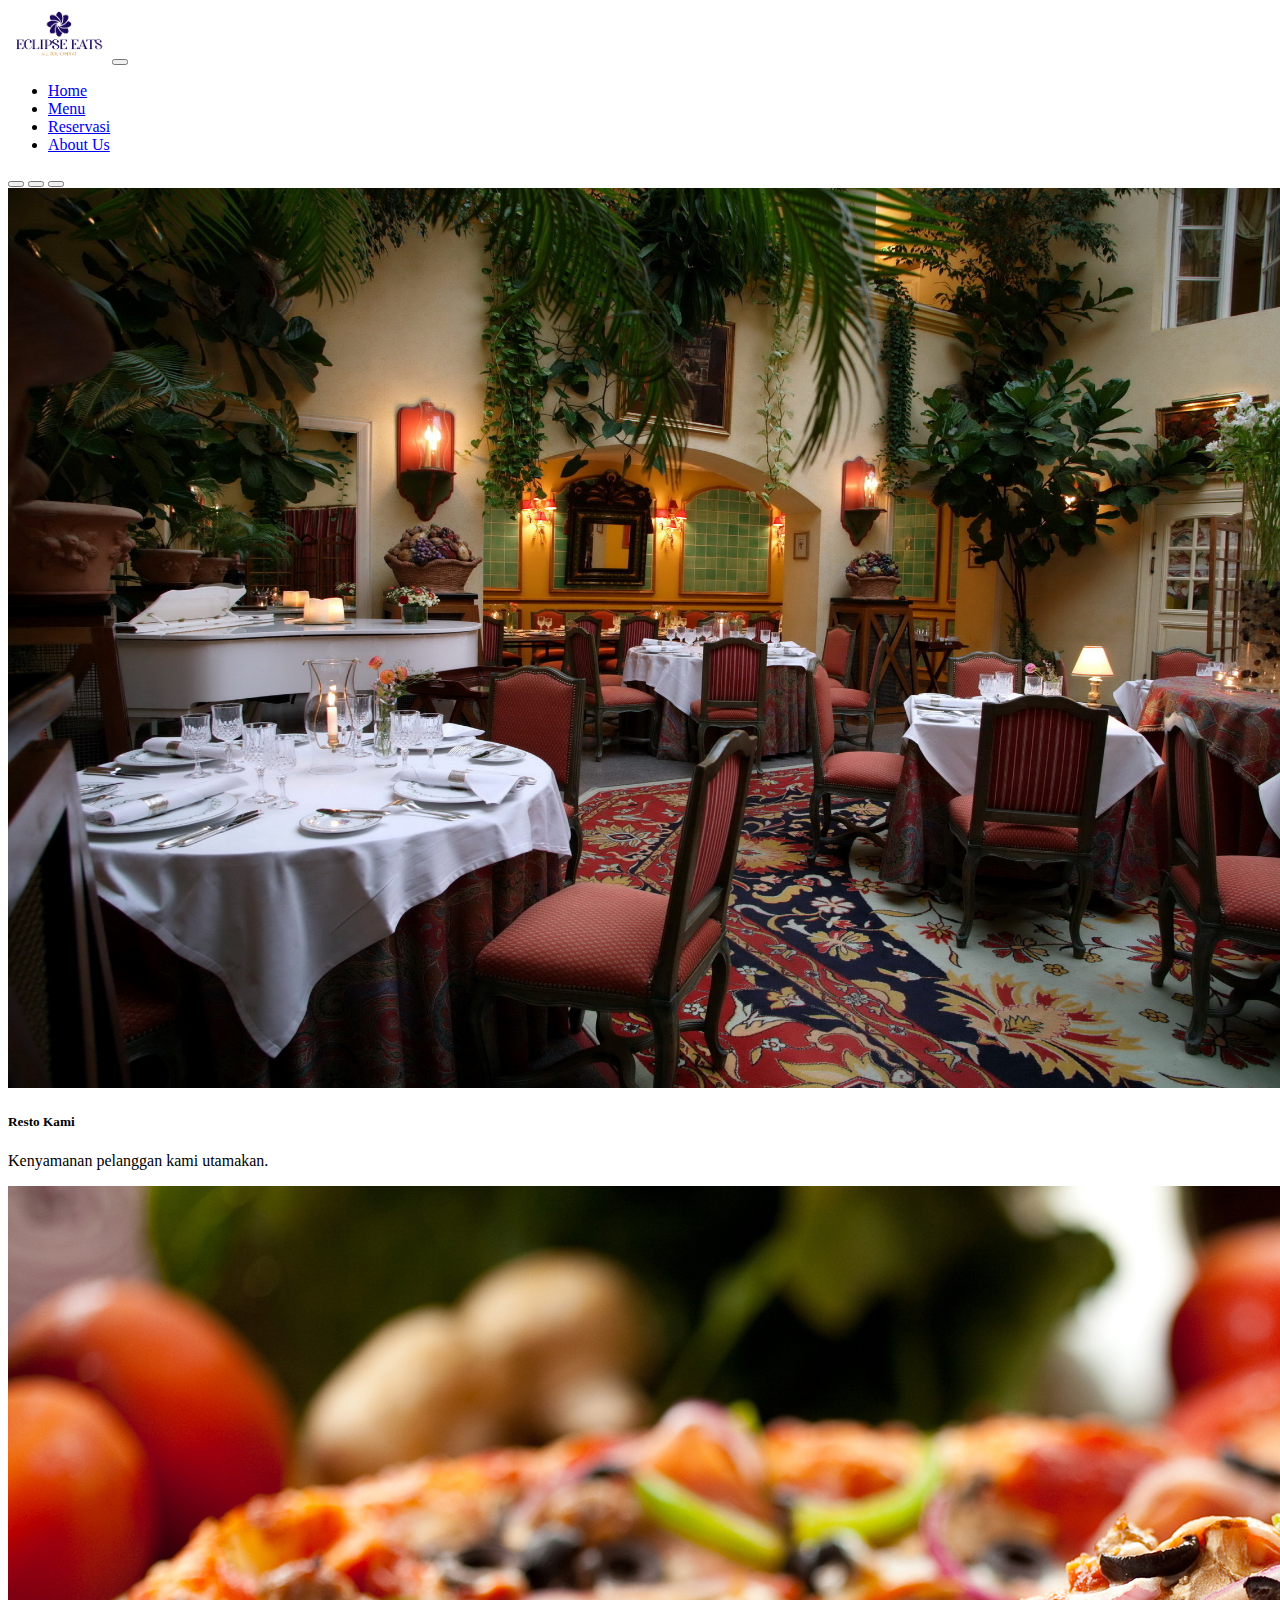
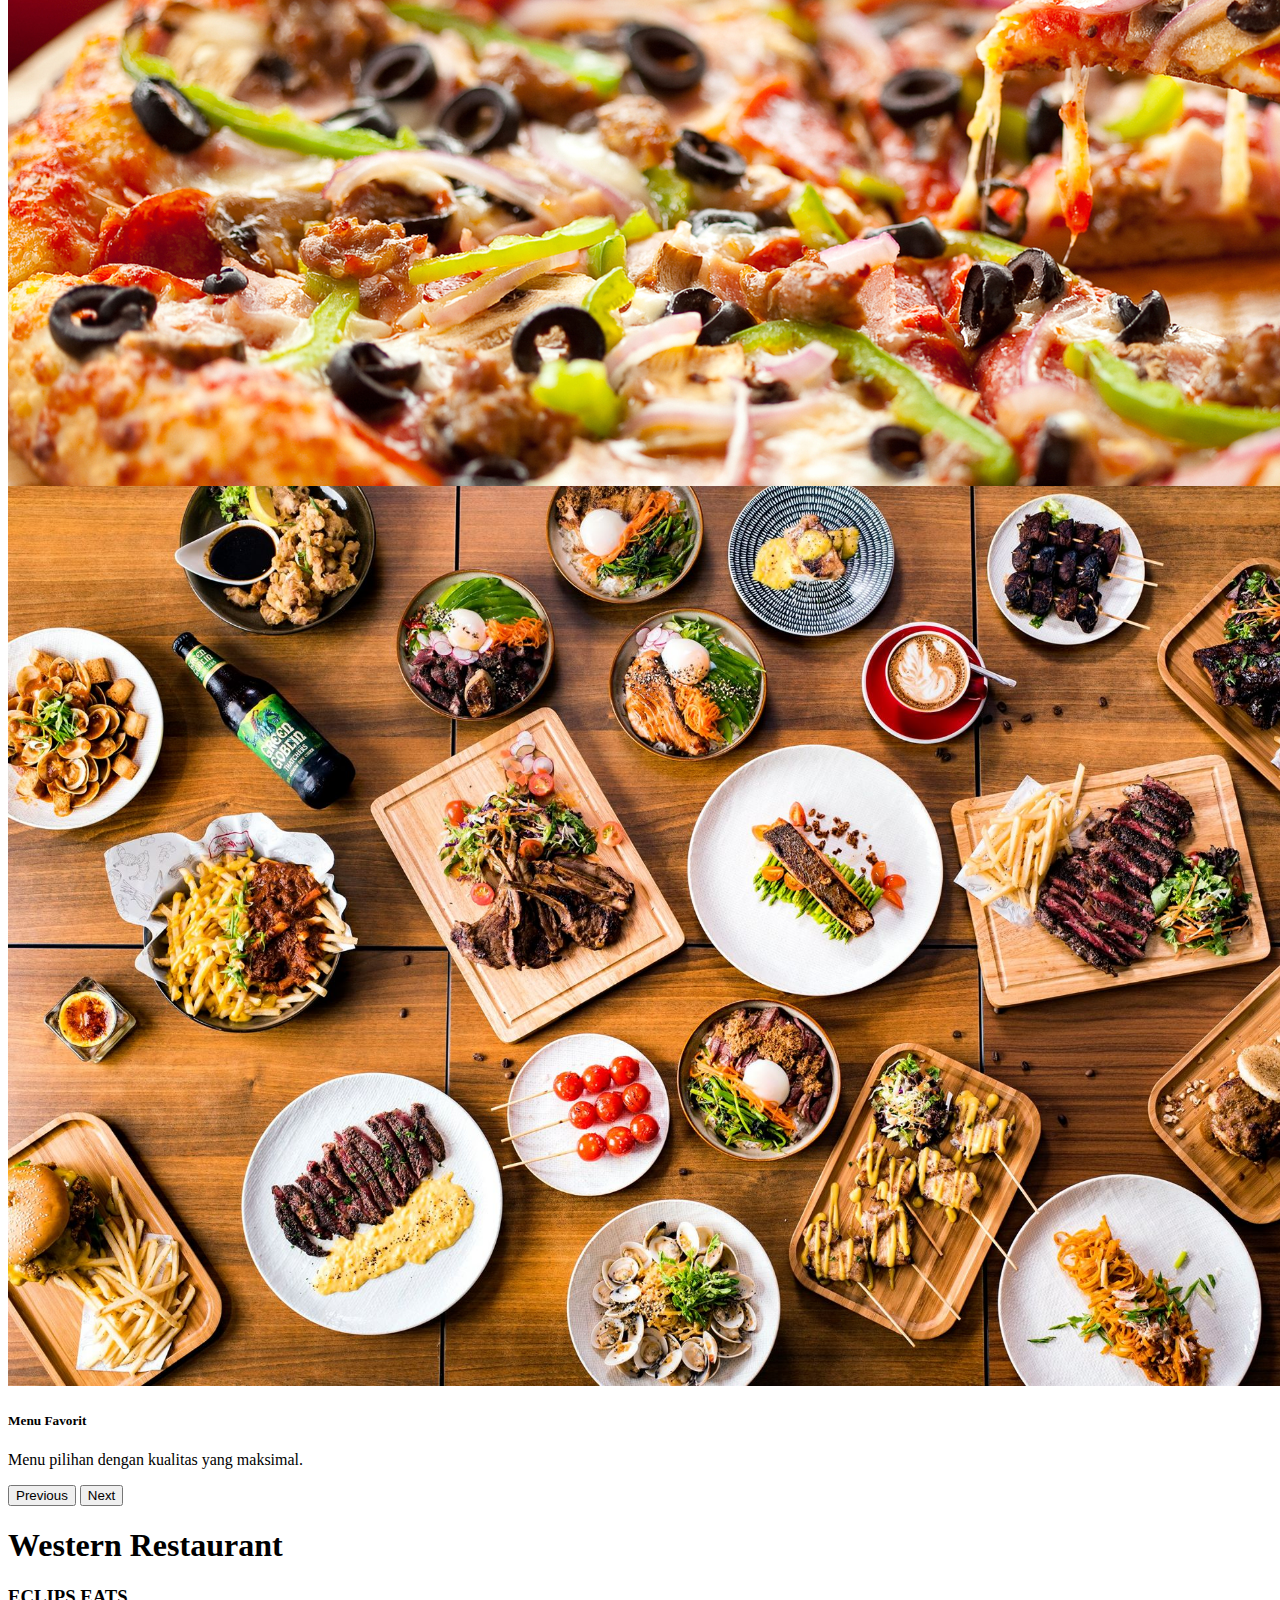
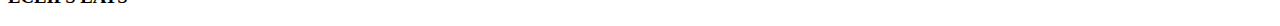
==== index.html @ e8cee161 "Update and rename Untitled-1.html to index.html" ====
<!doctype html>
<html lang="en">
  <head>
    <meta charset="utf-8">
    <meta name="viewport" content="width=device-width, initial-scale=1">
    <title>Bootstrap demo</title>
    <link href="https://cdn.jsdelivr.net/npm/bootstrap@5.3.2/dist/css/bootstrap.min.css" rel="stylesheet" integrity="sha384-T3c6CoIi6uLrA9TneNEoa7RxnatzjcDSCmG1MXxSR1GAsXEV/Dwwykc2MPK8M2HN" crossorigin="anonymous">
  </head>
  <body>
    <nav class="navbar navbar-expand-lg bg-body-tertiary fixed-top" >
      <div class="container-fluid">
        <img src="Logo.png" alt="logo" width="100px">
        <button class="navbar-toggler" type="button" data-bs-toggle="collapse" data-bs-target="#navbarNav" aria-controls="navbarNav" aria-expanded="false" aria-label="Toggle navigation">
          <span class="navbar-toggler-icon"></span>
        </button>
        <div class="collapse navbar-collapse" id="navbarNav">
          <ul class="navbar-nav ms-auto">
            <li class="nav-item">
              <a class="nav-link active" aria-current="page" href="#">Home</a>
            </li>
            <li class="nav-item">
              <a class="nav-link" href="#">Menu</a>
            </li>
            <li class="nav-item">
              <a class="nav-link" href="#">Reservasi</a>
            </li>
            <li class="nav-item">
              <a class="nav-link" href="#">About Us</a>
            </li>
          </ul>
        </div>
      </div>
    </nav>

    <!--Home-->
    <section>
    <div id="carouselExampleDark" class="carousel carousel-dark slide text-center" >
      <div class="carousel-indicators">
        <button type="button" data-bs-target="#carouselExampleDark" data-bs-slide-to="0" class="active" aria-current="true" aria-label="Slide 1"></button>
        <button type="button" data-bs-target="#carouselExampleDark" data-bs-slide-to="1" aria-label="Slide 2"></button>
        <button type="button" data-bs-target="#carouselExampleDark" data-bs-slide-to="2" aria-label="Slide 3"></button>
      </div>
      <div class="carousel-inner">
        <div class="carousel-item active" data-bs-interval="10000">
          <img src="bgresto.jpg" class="d-block w-100" alt="..." style="height: 100vh;">
          <div class="carousel-caption d-none d-md-block" style="background-color: white;" >
            <h5 style="color: black; font-weight: bold;">Resto Kami</h5>
            <p style="color: black;">Kenyamanan pelanggan kami utamakan.</p>
          </div>
        </div>
        <div class="carousel-item" data-bs-interval="2000"style="height: 100vh;">
          <img src="bgpizza1.jpg" class="d-block w-100" alt="...">
          <div class="carousel-caption d-none d-md-block" style="background-color: white;">
            <h5 style="color: black;">Best Seller</h5>
            <p style="color: black;">Pizza dibuat dengan bahan premium.</p>
          </div>
        </div>
        <div class="carousel-item">
          <img src="bgmenu1.jpg" class="d-block w-100" alt="..."style="height: 100vh;">
          <div class="carousel-caption d-none d-md-block" style="background-color: white;">
            <h5 style="color: black;">Menu Favorit</h5>
            <p style="color: black;">Menu pilihan dengan kualitas yang maksimal. </p>
          </div>
        </div>
      </div>
      <button class="carousel-control-prev" type="button" data-bs-target="#carouselExampleDark" data-bs-slide="prev">
        <span class="carousel-control-prev-icon" aria-hidden="true"></span>
        <span class="visually-hidden">Previous</span>
      </button>
      <button class="carousel-control-next" type="button" data-bs-target="#carouselExampleDark" data-bs-slide="next">
        <span class="carousel-control-next-icon" aria-hidden="true"></span>
        <span class="visually-hidden">Next</span>
      </button>
    </div>
  </section>
  <!-- Home -->

  <!--  -->
  <div class="container">
    <div class="row">
      <div class="col">
        <h1> Western Restaurant </h1>
        <h3> ECLIPS EATS</h3>
      </div>
    </div>
  </div>
    <script src="https://cdn.jsdelivr.net/npm/bootstrap@5.3.2/dist/js/bootstrap.bundle.min.js" integrity="sha384-C6RzsynM9kWDrMNeT87bh95OGNyZPhcTNXj1NW7RuBCsyN/o0jlpcV8Qyq46cDfL" crossorigin="anonymous"></script>
  </body>
</html>
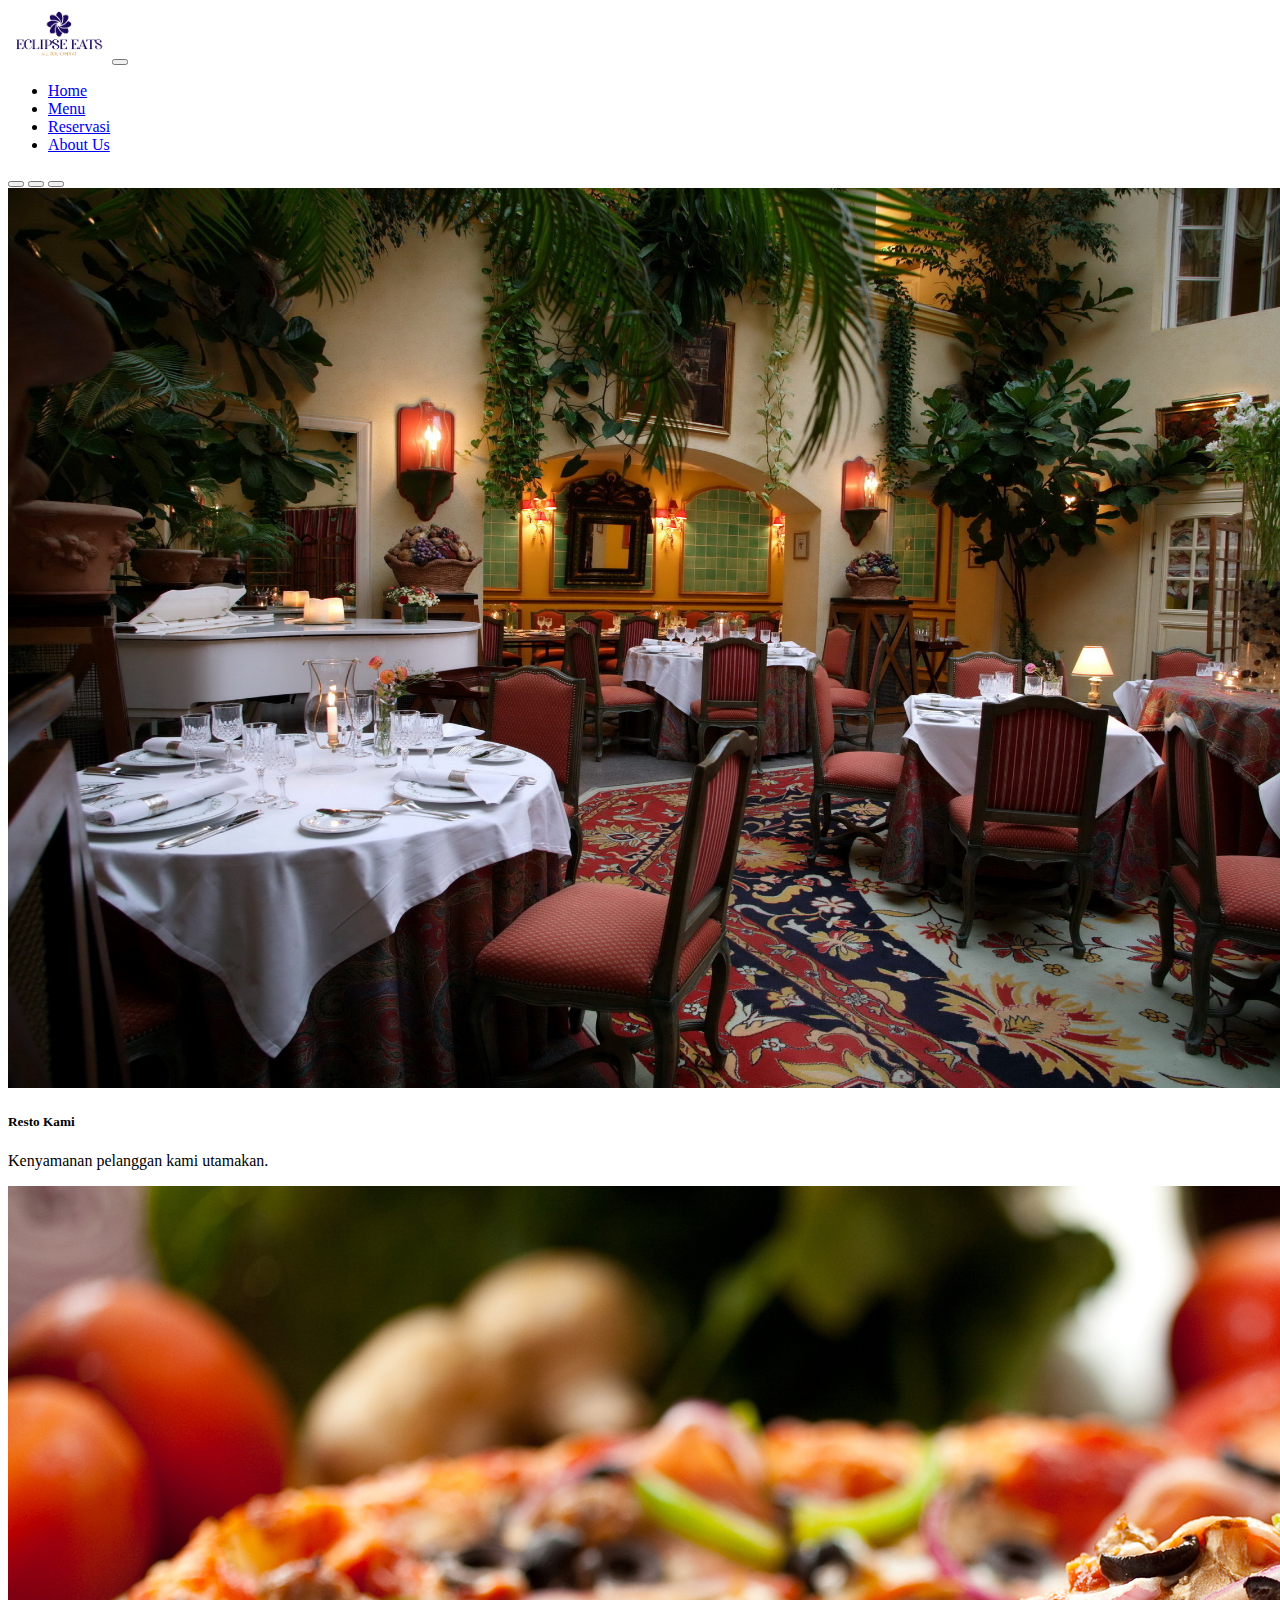
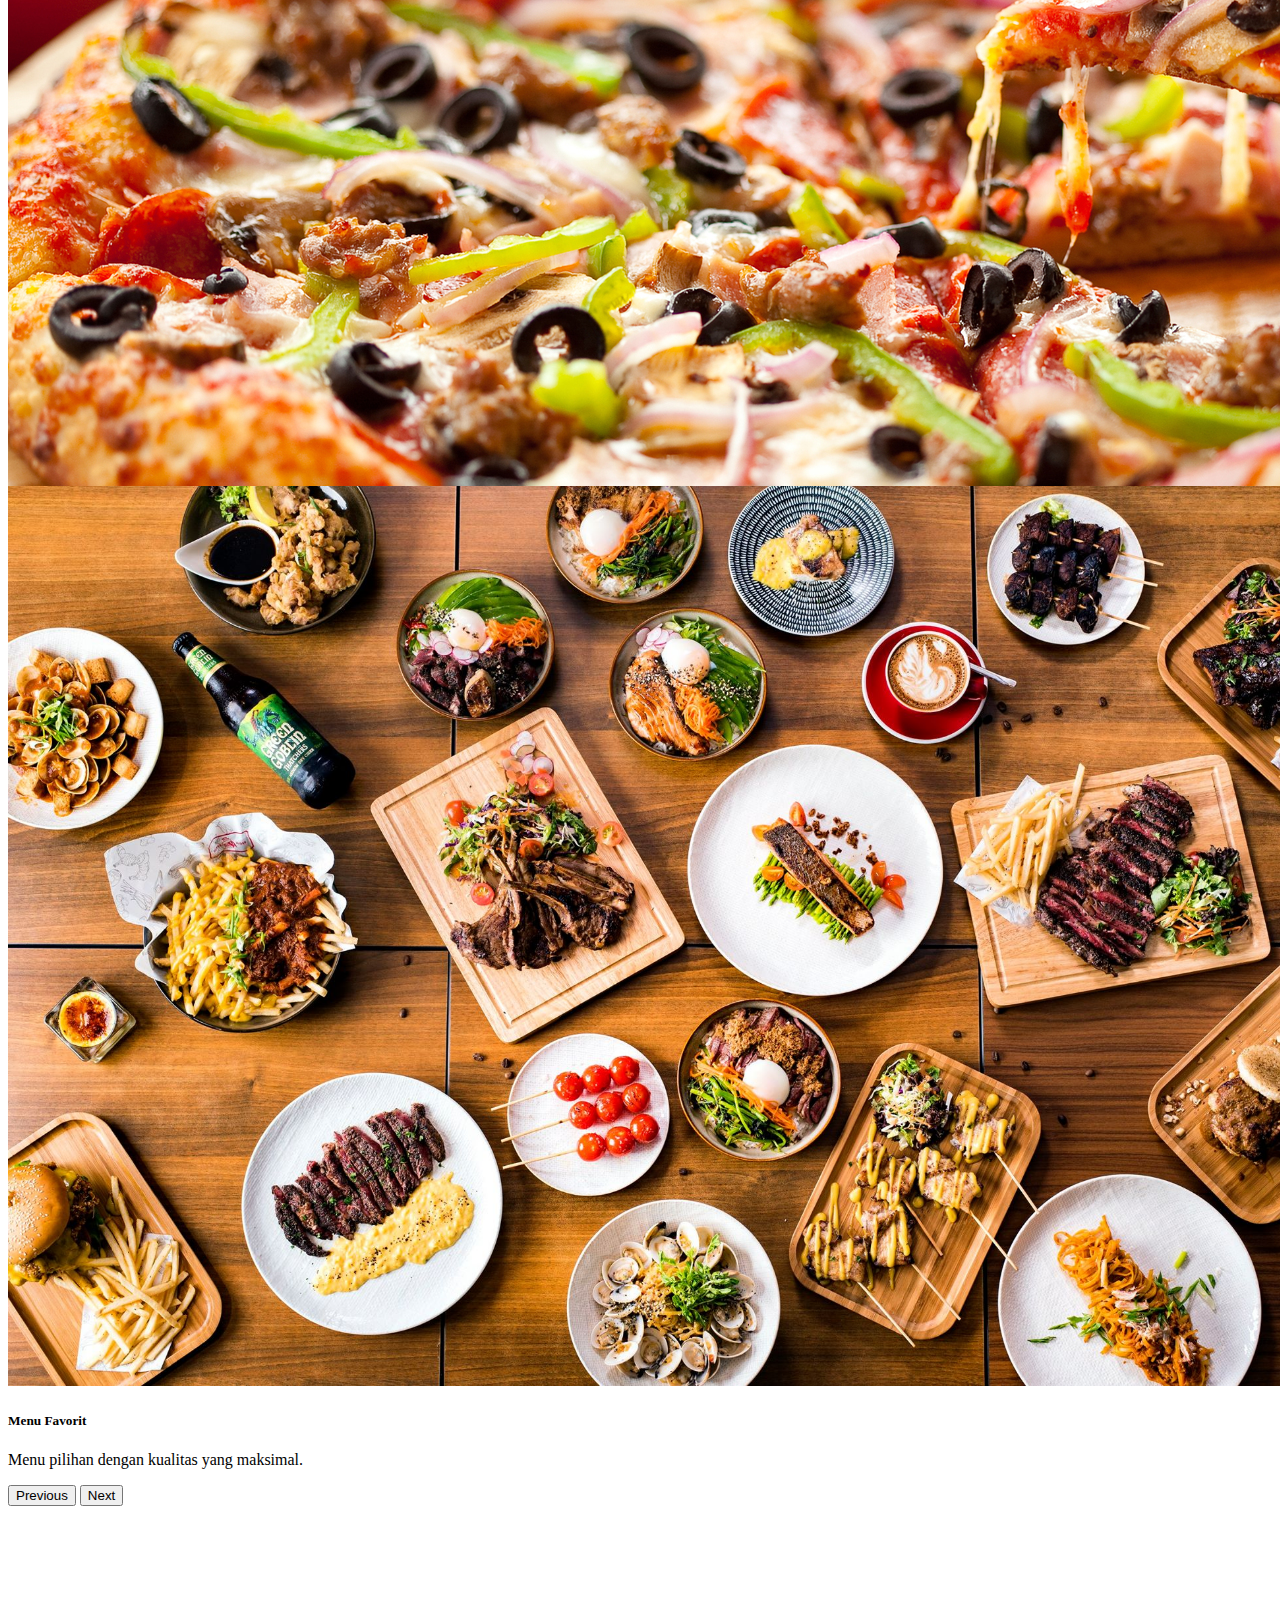
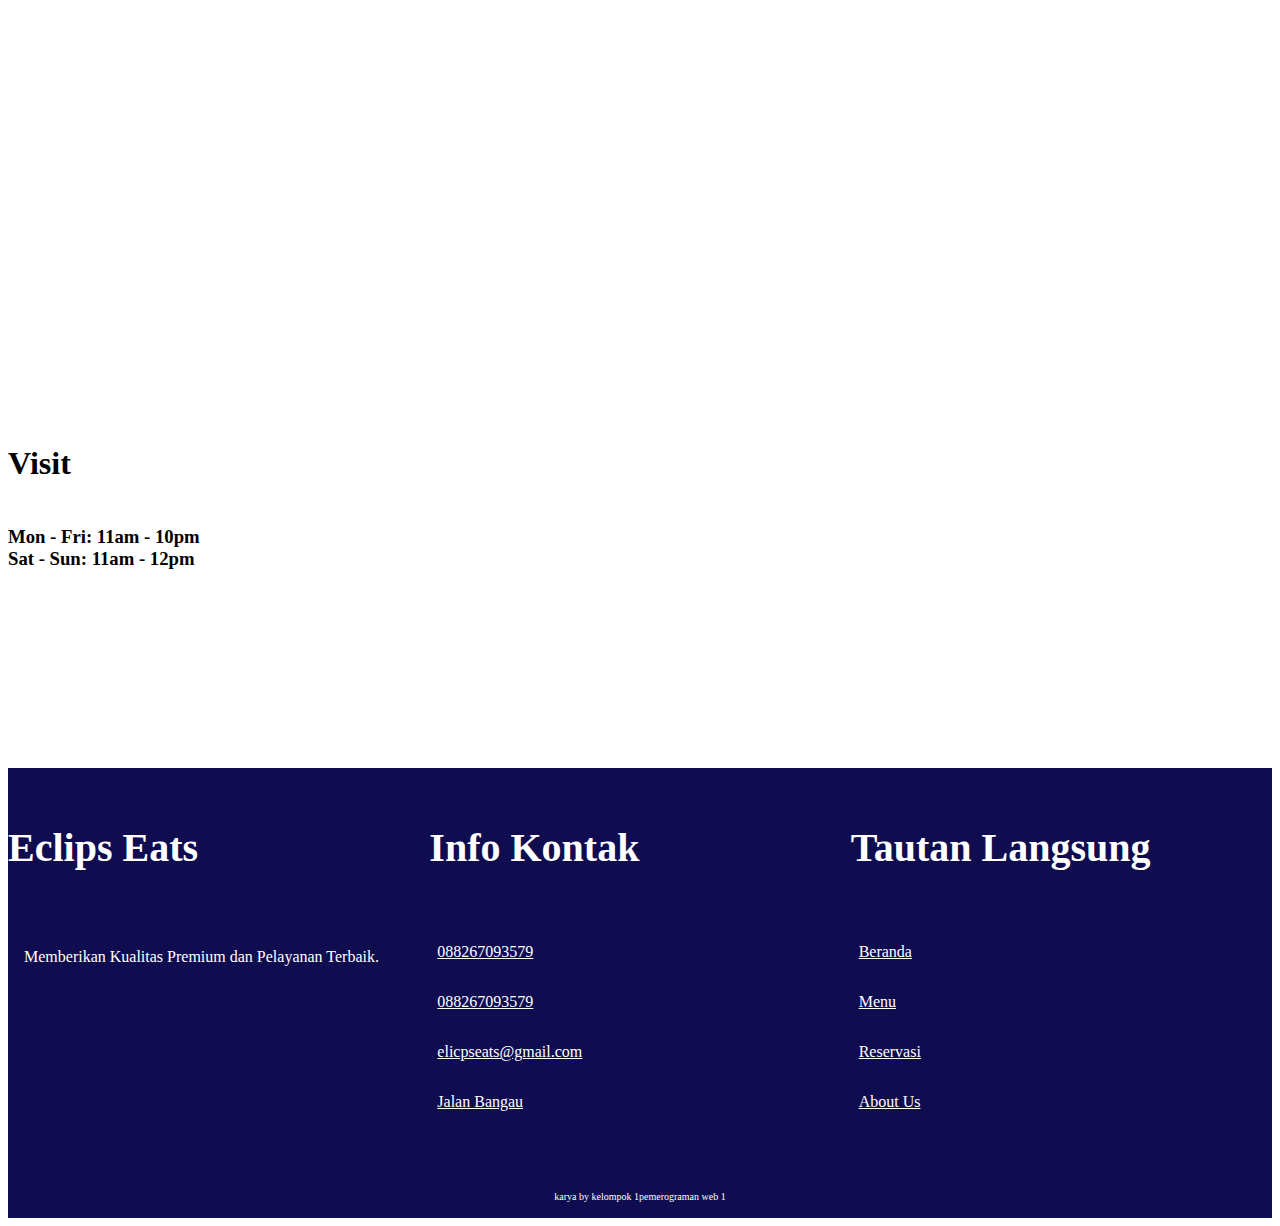
==== commit 8defc4f9: "Add files via upload" ====
--- a/index.html
+++ b/index.html
@@ -3,8 +3,9 @@
   <head>
     <meta charset="utf-8">
     <meta name="viewport" content="width=device-width, initial-scale=1">
-    <title>Bootstrap demo</title>
+    <title>Eclips Eats</title>
     <link href="https://cdn.jsdelivr.net/npm/bootstrap@5.3.2/dist/css/bootstrap.min.css" rel="stylesheet" integrity="sha384-T3c6CoIi6uLrA9TneNEoa7RxnatzjcDSCmG1MXxSR1GAsXEV/Dwwykc2MPK8M2HN" crossorigin="anonymous">
+    <link rel="stylesheet" href="home.css">
   </head>
   <body>
     <nav class="navbar navbar-expand-lg bg-body-tertiary fixed-top" >
@@ -19,13 +20,13 @@
               <a class="nav-link active" aria-current="page" href="#">Home</a>
             </li>
             <li class="nav-item">
-              <a class="nav-link" href="#">Menu</a>
+              <a class="nav-link" href="menu.html">Menu</a>
             </li>
             <li class="nav-item">
-              <a class="nav-link" href="#">Reservasi</a>
+              <a class="nav-link" href="reservasi.html">Reservasi</a>
             </li>
             <li class="nav-item">
-              <a class="nav-link" href="#">About Us</a>
+              <a class="nav-link" href="aboutus.html">About Us</a>
             </li>
           </ul>
         </div>
@@ -76,14 +77,75 @@
   <!-- Home -->
 
   <!--  -->
-  <div class="container">
-    <div class="row">
-      <div class="col">
-        <h1> Western Restaurant </h1>
-        <h3> ECLIPS EATS</h3>
+  <section style="padding-top: 4rem">
+    <div class="container">
+      <div class="row">
+        <div class="col-md-8">
+          <iframe
+          src="https://www.google.com/maps/embed?pb=!1m18!1m12!1m3!1d249.0290612815033!2d104.76495141579183!3d-2.968397442003049!2m3!1f0!2f0!3f0!3m2!1i1024!2i768!4f13.1!3m3!1m2!1s0x2e3b766fc5e4405d%3A0x79d88d39c00c1db5!2sJl.%20Bangau%20No.56%2C%209%20Ilir%2C%20Kec.%20Ilir%20Tim.%20II%2C%20Kota%20Palembang%2C%20Sumatera%20Selatan%2030114!5e0!3m2!1sid!2sid!4v1698246922438!5m2!1sid!2sid" width="600" height="450" style="border:0;" allowfullscreen="" loading="lazy" referrerpolicy="no-referrer-when-downgrade"
+          allowfullscreen=""
+          loading="lazy"
+          referrerpolicy="no-referrer-when-downgrade"
+          class="map"
+          width="800px"
+          height="500px"></iframe>
+        </div>
+        <div class="col">
+          <p>
+            <h1><b>Visit</b></h1>
+            <h3>
+            <br>Mon - Fri: 11am - 10pm
+            <br>Sat - Sun: 11am - 12pm
+            </h3>
+          </p>
+        </div>
       </div>
     </div>
-  </div>
-    <script src="https://cdn.jsdelivr.net/npm/bootstrap@5.3.2/dist/js/bootstrap.bundle.min.js" integrity="sha384-C6RzsynM9kWDrMNeT87bh95OGNyZPhcTNXj1NW7RuBCsyN/o0jlpcV8Qyq46cDfL" crossorigin="anonymous"></script>
+  </section>
+   
+      <!--footer section-->
+      <br />
+      <br />
+      <br />
+      <br />
+      <br />
+      <br />
+      <br />
+      <br />
+      <br />
+      <br />
+      <section class="footer">
+        <div class="box-container">
+          <div class="box">
+            <h3>Eclips Eats <i class="fa fa-cutlery"></i></h3>
+            <p>Memberikan Kualitas Premium dan Pelayanan Terbaik.</p>
+            <div class="share">
+              <a href="#" class="fab fa-facebook-f"></a>
+              <a href="#" class="fab fa-twitter"></a>
+              <a href="#" class="fab fa-instagram"></a>
+              <a href="#" class="fab fa-linkedin"></a>
+            </div>
+          </div>
+  
+          <div class="box">
+            <h3>Info Kontak</h3>
+            <a href="#" class="links"><i class="fas fa-phone"></i>088267093579</a>
+            <a href="#" class="links"><i class="fas fa-phone"></i>088267093579</a>
+            <a href="#" class="links"><i class="fas fa-envelope"></i>elicpseats@gmail.com</a>
+            <a href="#" class="links"><i class="fas fa-map-marker-alt"></i>Jalan Bangau</a>
+          </div>
+  
+          <div class="box">
+            <h3>Tautan Langsung</h3>
+            <a href="#" class="links"><i class="fas fa-arrow-right"></i>Beranda</a>
+            <a href="menu.html" class="links"><i class="fas fa-arrow-right"></i>Menu</a>
+            <a href="reservasi.html" class="links"><i class="fas fa-arrow-right"></i>Reservasi</a>
+            <a href="aboutus.html" class="links"><i class="fas fa-arrow-right"></i>About Us</a>
+          </div>
+        </div>
+        <div class="credit">karya by <span>kelompok 1</span>pemerograman web 1</div>
+      </section>
+      <script src="https://cdn.jsdelivr.net/npm/bootstrap@5.3.2/dist/js/bootstrap.bundle.min.js" integrity="sha384-C6RzsynM9kWDrMNeT87bh95OGNyZPhcTNXj1NW7RuBCsyN/o0jlpcV8Qyq46cDfL" crossorigin="anonymous"></script>
+      
   </body>
-</html>
+</html>--- a/home.css
+++ b/home.css
@@ -0,0 +1,95 @@
+.footer {
+    background-color: #0f0c50;
+    color: #fff;
+  }
+  .footer .box-container {
+    display: grid;
+    grid-template-columns: repeat(auto-fit, minmax(25rem, 1fr));
+    gap: 1, 5rem;
+  }
+  
+  .footer .box-container .box h3 {
+    font-size: 2.5rem;
+    color: var(--whithe);
+    padding: 1rem 0;
+  }
+  .footer .box-container .box h3 i {
+    color: var(--whithe);
+  }
+  .footer .box-container .box .links {
+    display: block;
+    font-size: 1rem;
+    color: var(--whithe);
+    padding: 1rem 0;
+  }
+  .footer .box-container .box .links i {
+    color: var(--kuning);
+    padding-right: 0.5rem;
+  }
+  .footer .box-container .box .links:hover i {
+    padding-right: 2rem;
+  }
+  .footer .box-container .box p {
+    line-height: 1.8;
+    font-size: 1rem;
+    color: var(--whithe);
+    padding: 1rem 0;
+    margin-left: 1rem;
+  }
+  
+  .footer .box-container .box .share a {
+    height: 4rem;
+    width: 4rem;
+    line-height: 2rem;
+    border-radius: 0.5rem;
+    font-size: 1rem;
+    color: var(--merah);
+    margin-left: 1rem;
+    background: #eee;
+    text-align: center;
+  }
+  .footer .box-container .box .share a:hover {
+    background: var(--kuning);
+    color: black;
+  }
+  .footer .box-container .box .email {
+    width: 90%;
+    margin: 0.5rem 0;
+    padding: 1rem;
+    border-radius: 1.5rem;
+    background: #fff;
+    font-size: 1rem;
+    color: var(--black);
+    text-transform: none;
+  }
+  
+  .footer .box-container .box .btnt {
+    margin-top: 2rem;
+    display: inline-block;
+    padding: 1rem 3rem;
+    font-size: 1rem;
+    color: #fff;
+    background-color: var(--kuning);
+    border-radius: 0.5rem;
+  }
+  .footer .box-container .box .btnt:hover {
+    background-color: black;
+  }
+  
+  .footer .box-container .box .payment-img {
+    margin-top: 2rem;
+    height: 8rem;
+  }
+  .footer .credit {
+    text-align: center;
+    margin-top: 2rem;
+    padding: 1rem;
+    padding-top: 2rem;
+    color: var(--kuning);
+    border-top: var(--border);
+    font-size: 10px;
+  }
+  
+  .footer .credit span {
+    color: var(--whithe);
+  }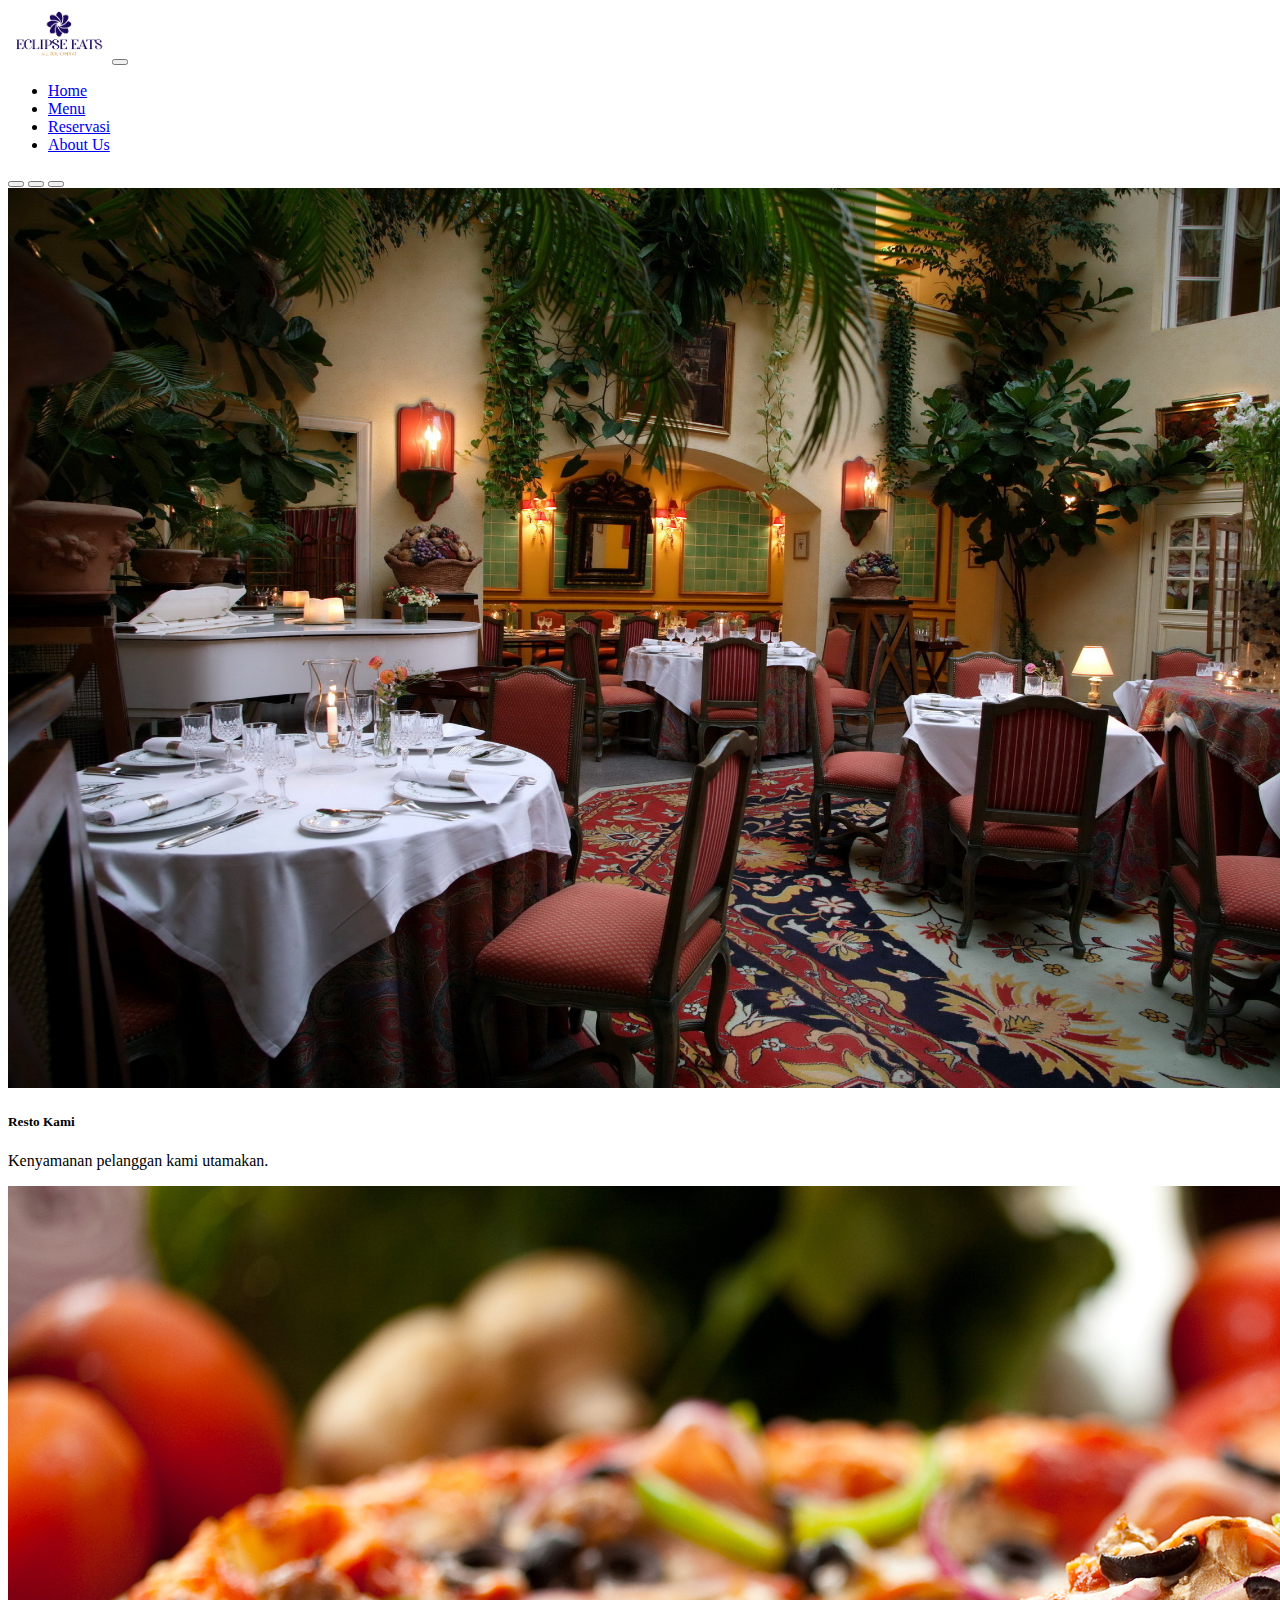
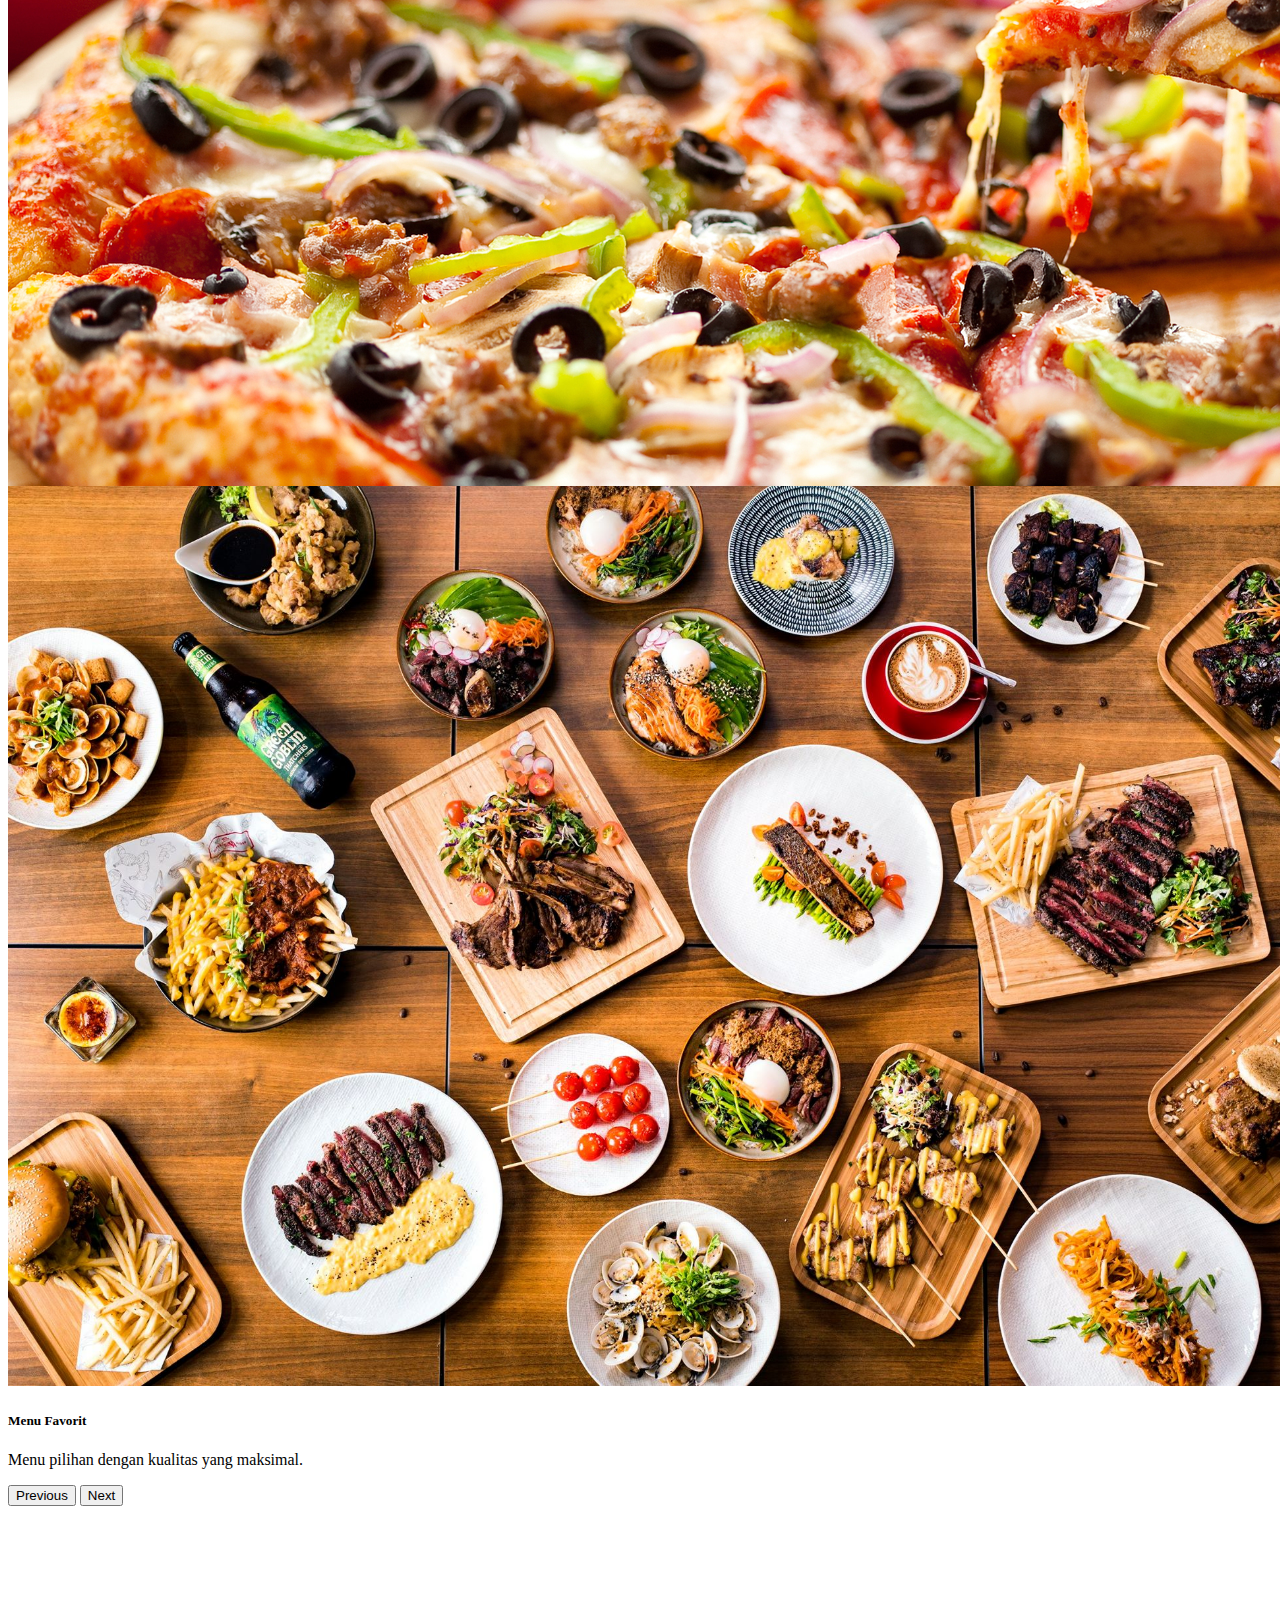
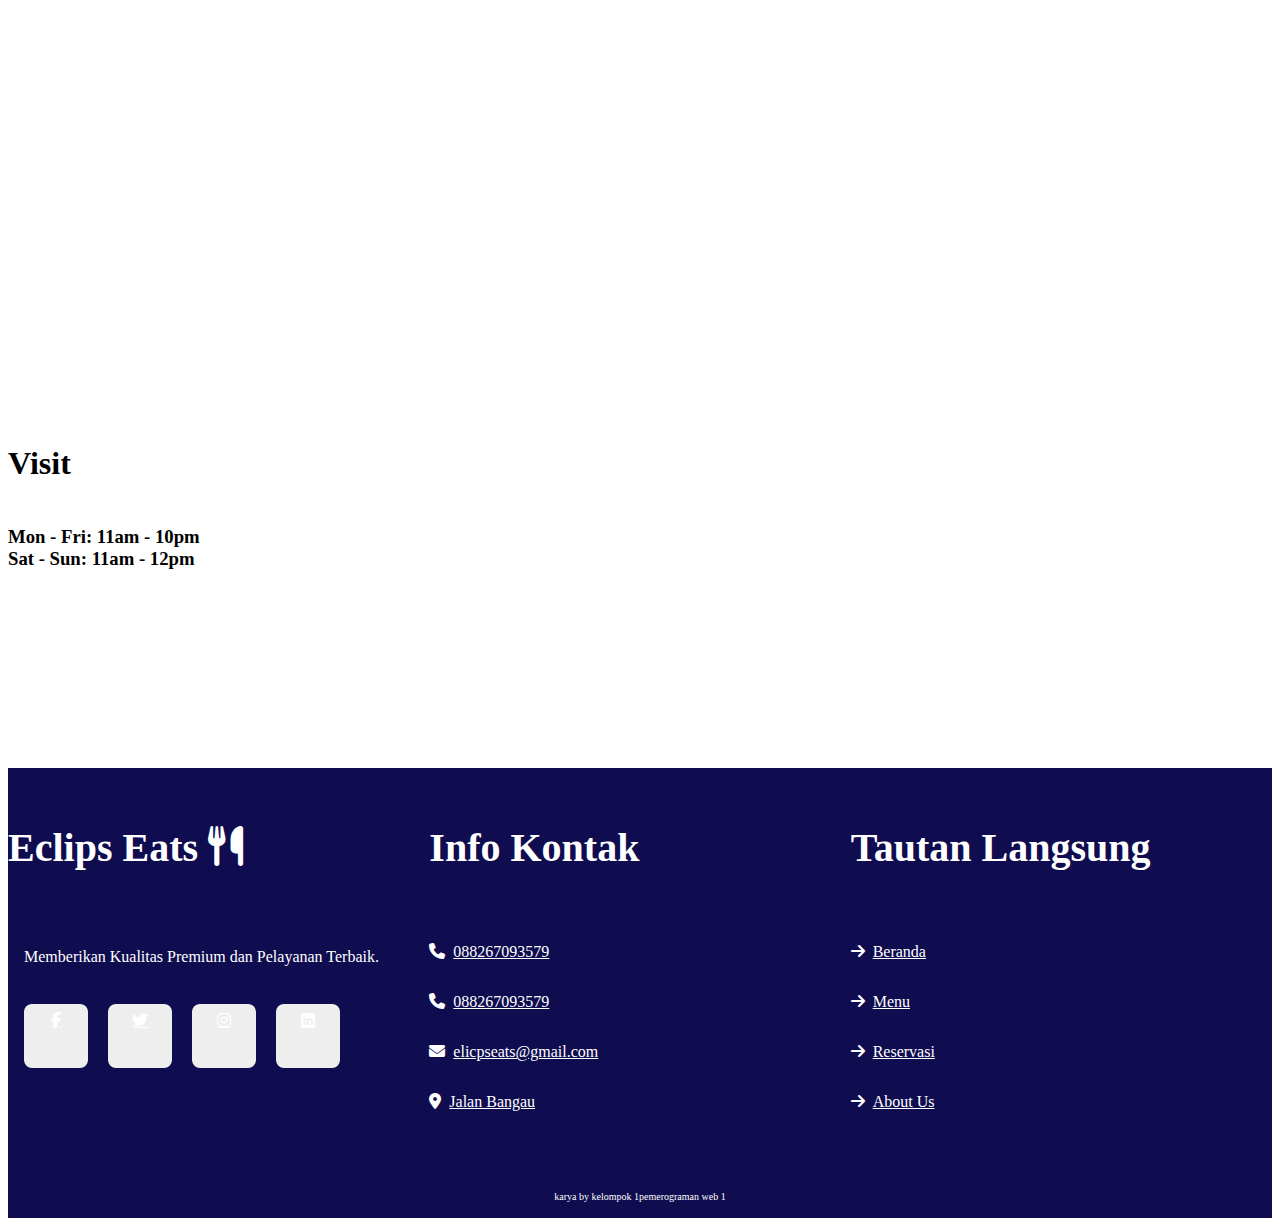
==== commit da0b70f2: "Add files via upload" ====
--- a/index.html
+++ b/index.html
@@ -6,6 +6,7 @@
     <title>Eclips Eats</title>
     <link href="https://cdn.jsdelivr.net/npm/bootstrap@5.3.2/dist/css/bootstrap.min.css" rel="stylesheet" integrity="sha384-T3c6CoIi6uLrA9TneNEoa7RxnatzjcDSCmG1MXxSR1GAsXEV/Dwwykc2MPK8M2HN" crossorigin="anonymous">
     <link rel="stylesheet" href="home.css">
+    <link rel="stylesheet" href="https://cdnjs.cloudflare.com/ajax/libs/font-awesome/6.4.2/css/all.min.css" />
   </head>
   <body>
     <nav class="navbar navbar-expand-lg bg-body-tertiary fixed-top" >
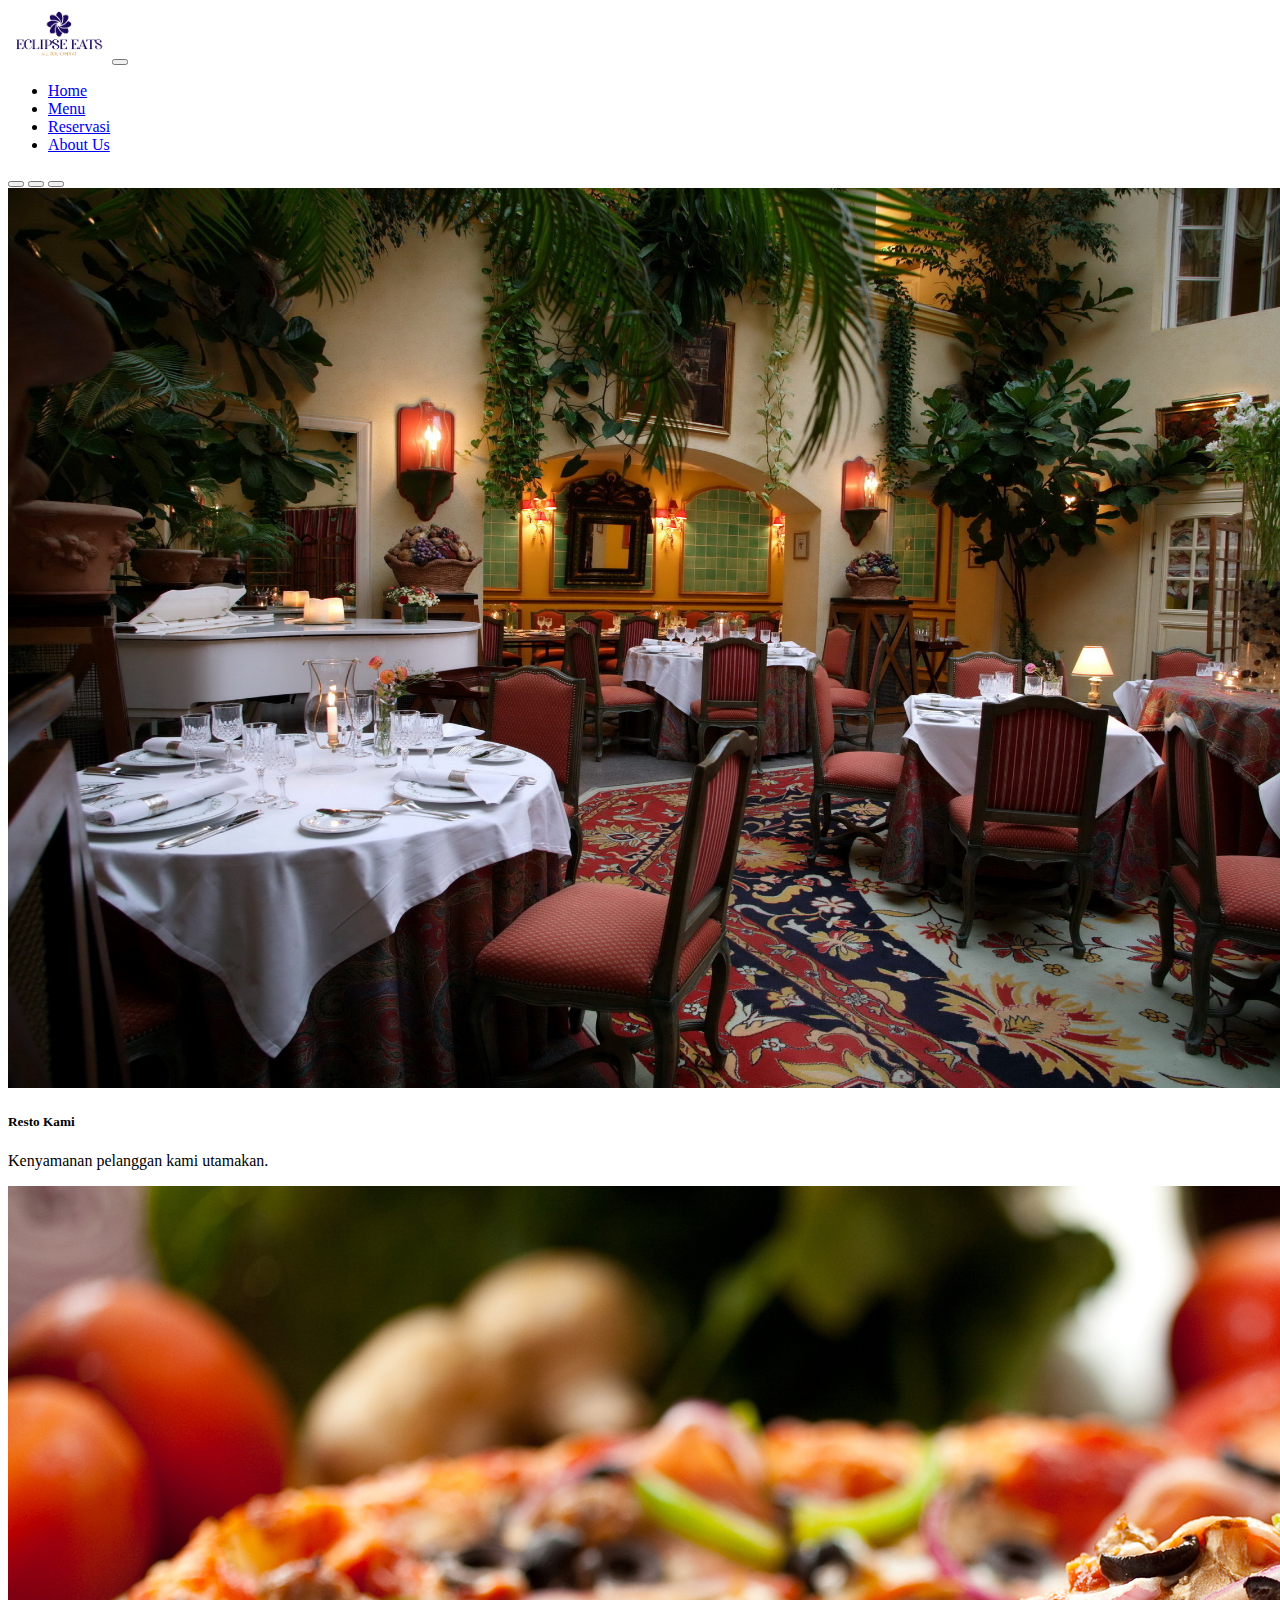
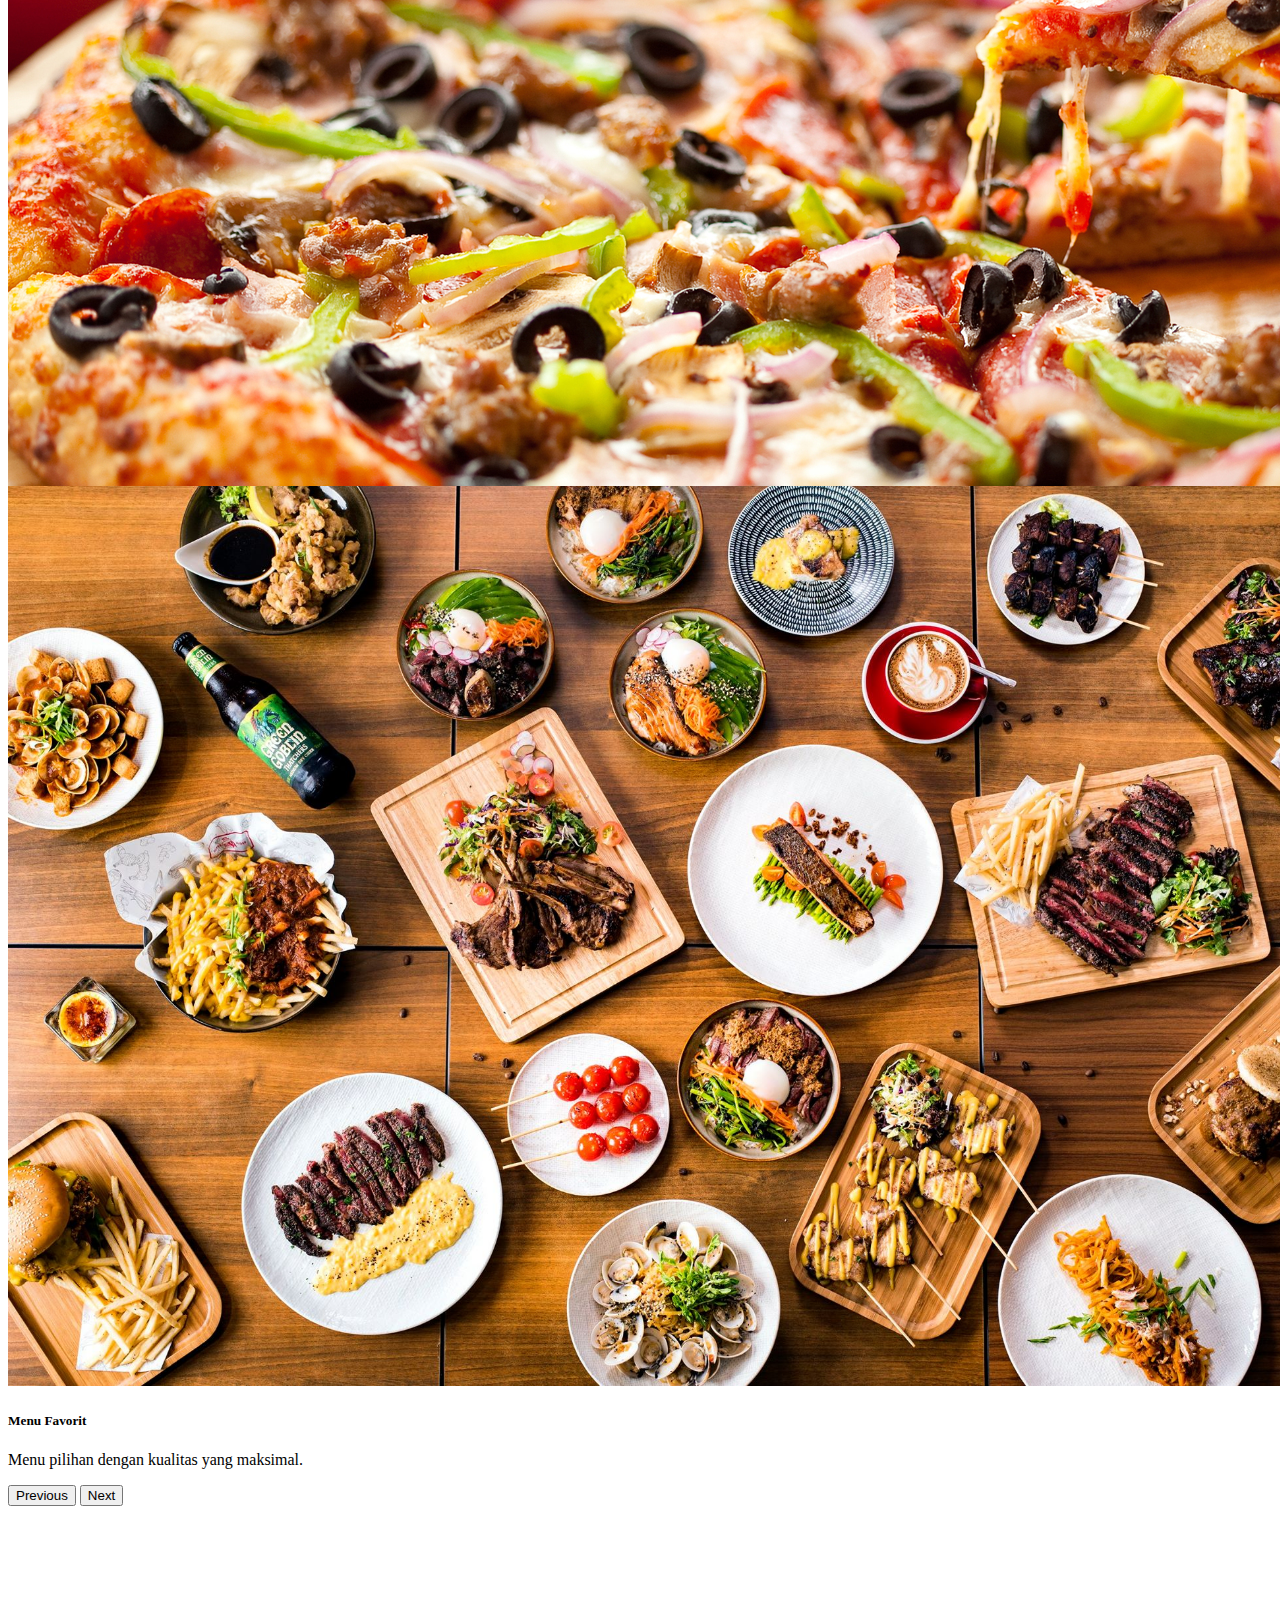
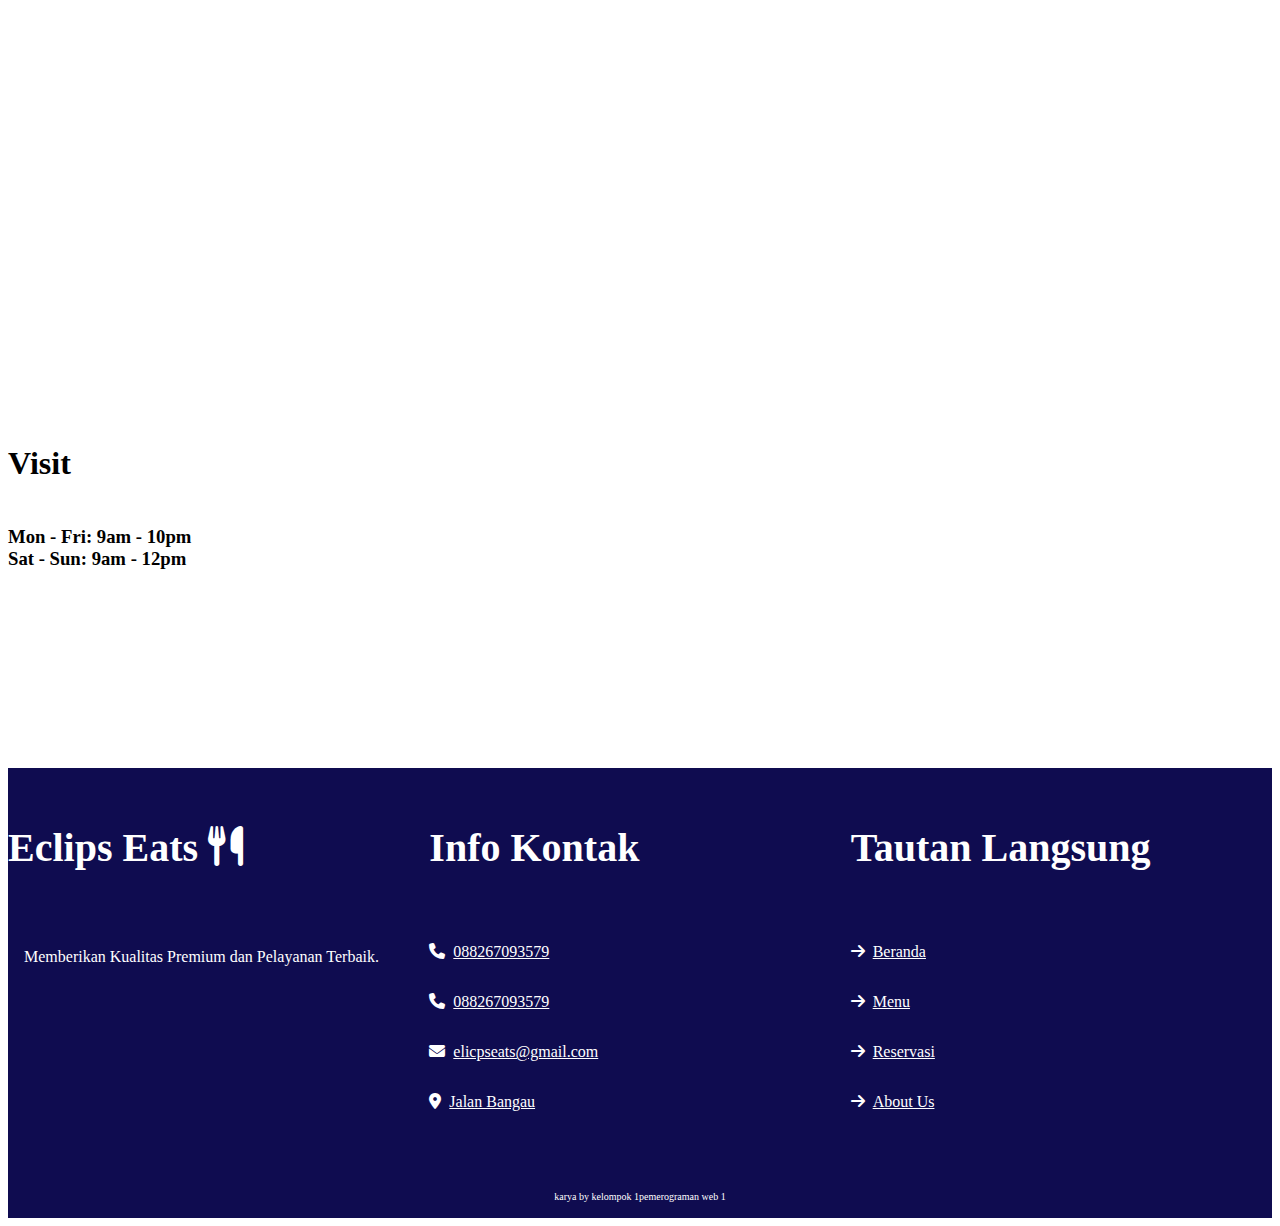
==== commit bd7e89fd: "Add files via upload" ====
--- a/index.html
+++ b/index.html
@@ -95,8 +95,8 @@
           <p>
             <h1><b>Visit</b></h1>
             <h3>
-            <br>Mon - Fri: 11am - 10pm
-            <br>Sat - Sun: 11am - 12pm
+            <br>Mon - Fri: 9am - 10pm
+            <br>Sat - Sun: 9am - 12pm
             </h3>
           </p>
         </div>
@@ -119,13 +119,7 @@
         <div class="box-container">
           <div class="box">
             <h3>Eclips Eats <i class="fa fa-cutlery"></i></h3>
-            <p>Memberikan Kualitas Premium dan Pelayanan Terbaik.</p>
-            <div class="share">
-              <a href="#" class="fab fa-facebook-f"></a>
-              <a href="#" class="fab fa-twitter"></a>
-              <a href="#" class="fab fa-instagram"></a>
-              <a href="#" class="fab fa-linkedin"></a>
-            </div>
+            <p>Memberikan Kualitas Premium dan Pelayanan Terbaik.</p>      
           </div>
   
           <div class="box">
